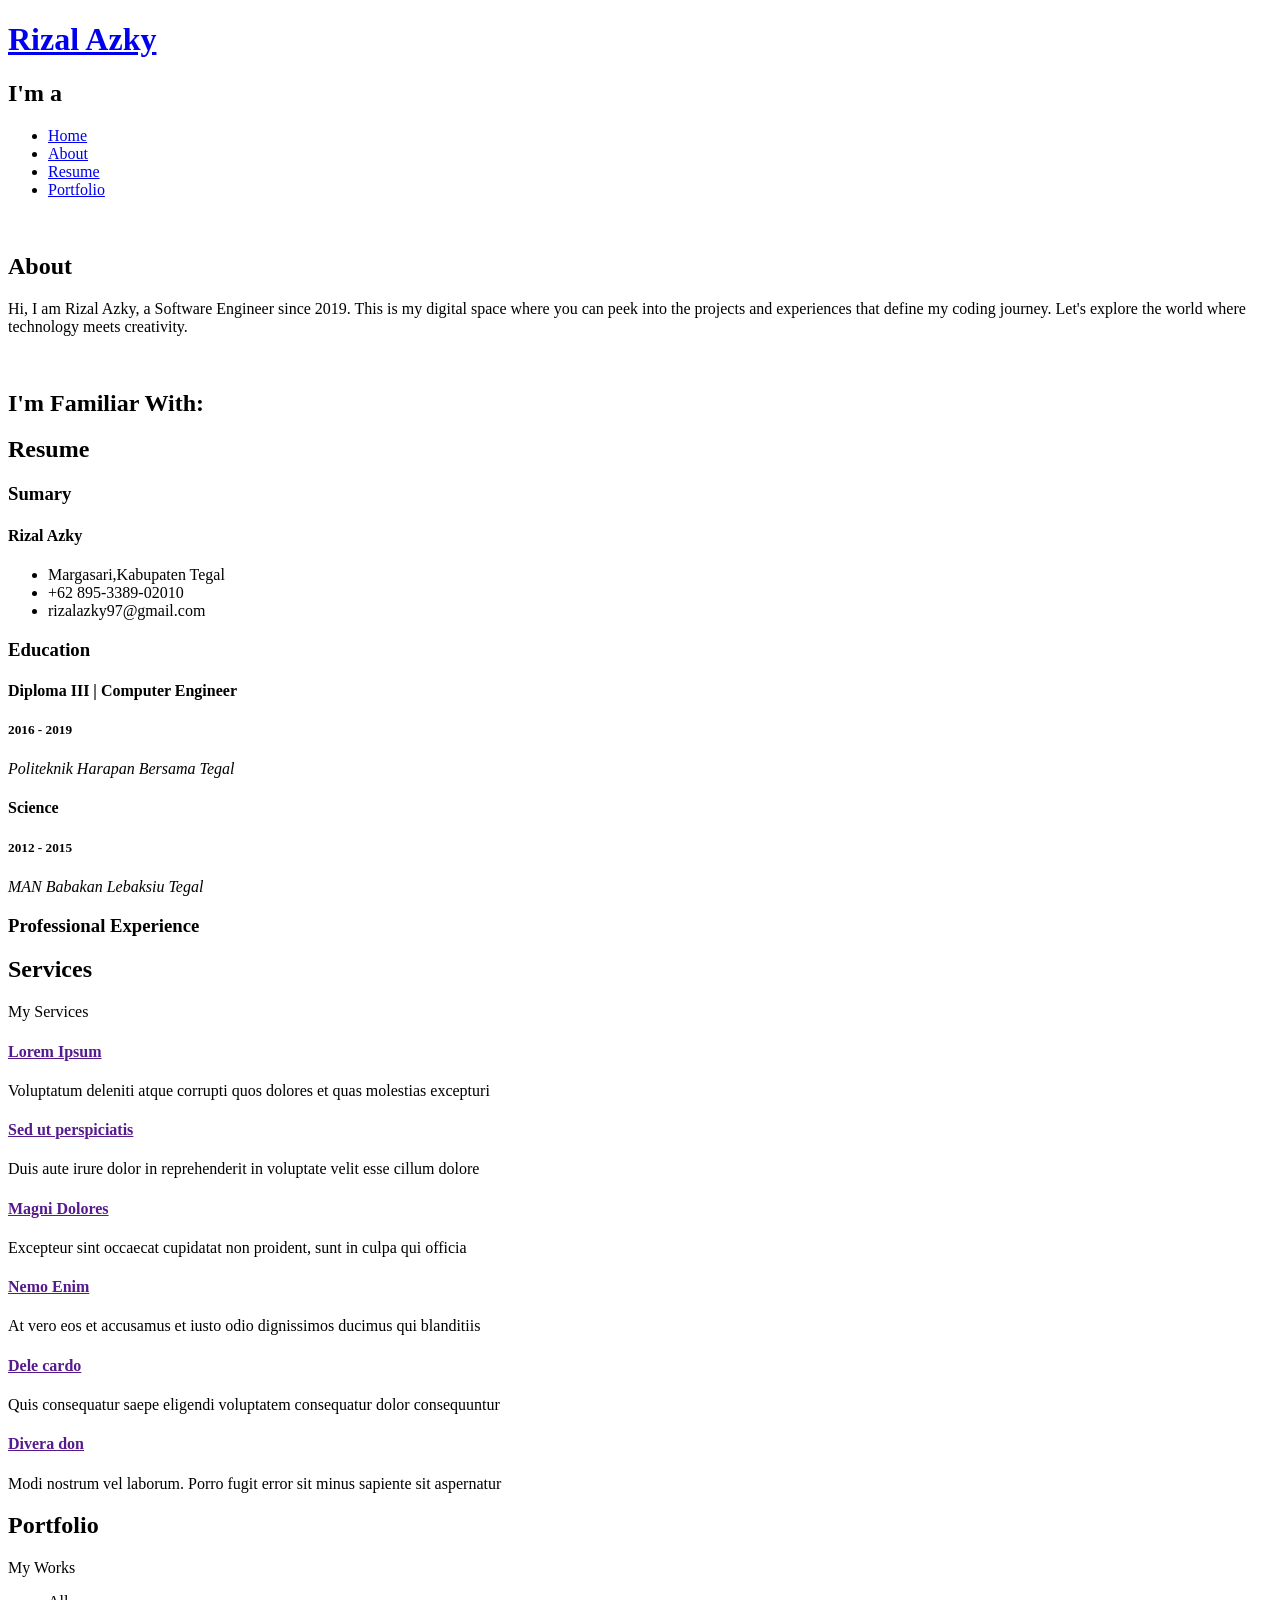
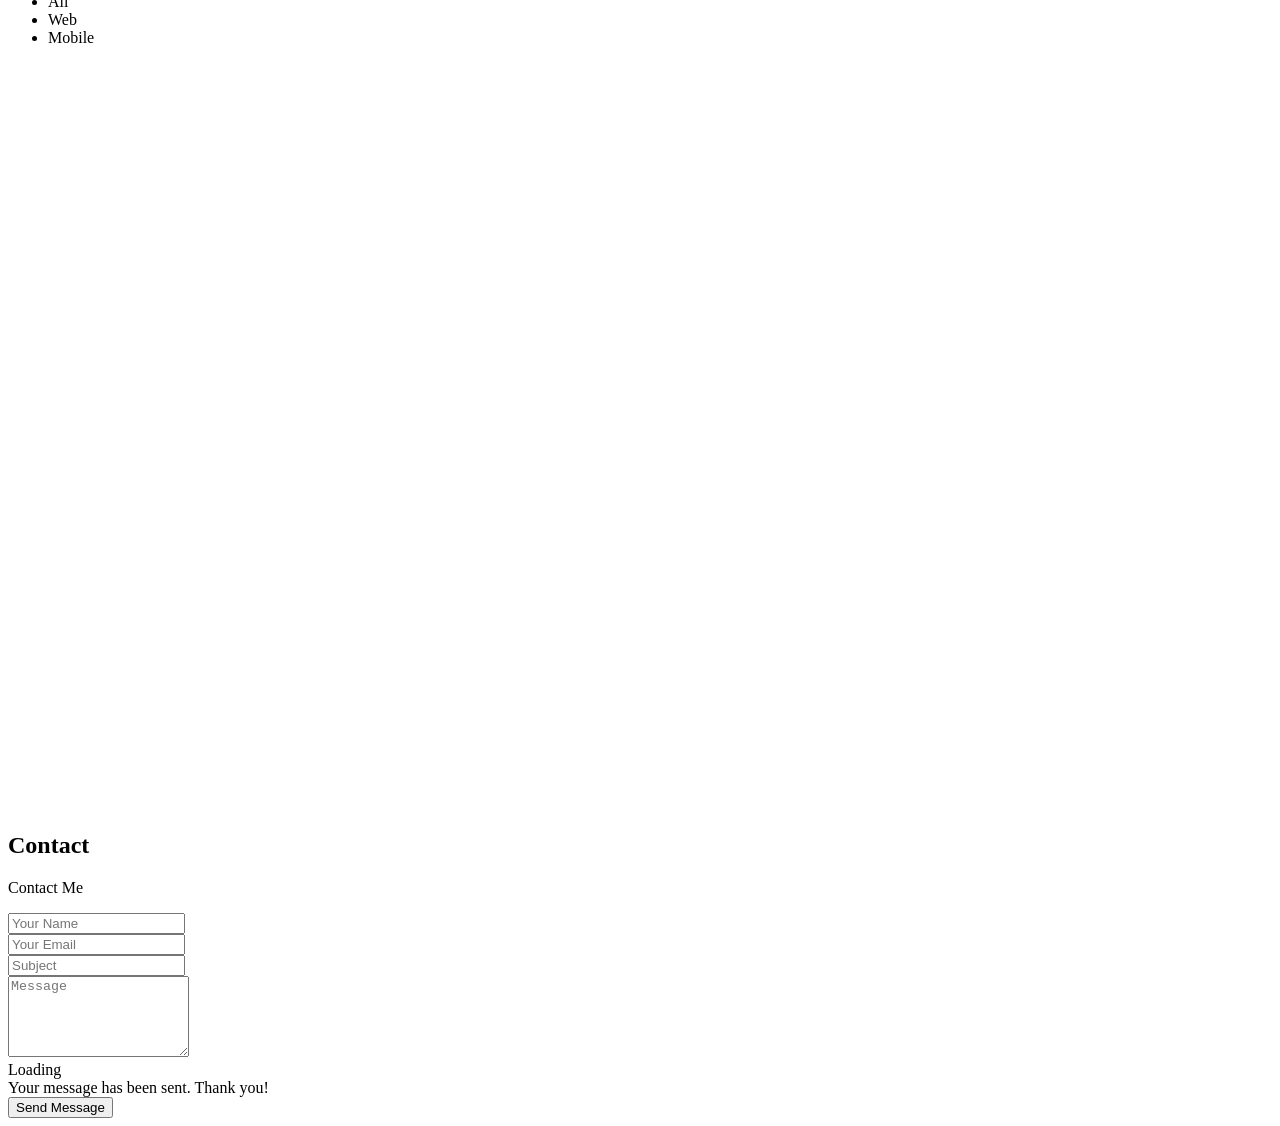
==== index.html @ f2b8367f "html-version" ====
<?php
  $json=file_get_contents("data.json");
  $data=json_decode($json);
?>
<!DOCTYPE html>
<html lang="en">

<head>
  <meta charset="utf-8">
  <meta content="width=device-width, initial-scale=1.0" name="viewport">

  <title>Rizal Azky</title>
  <meta content="" name="description">
  <meta content="" name="keywords">

  <!-- Favicons -->
  <link href="assets/img/bg1.JPG" rel="icon">
  <link href="assets/img/apple-touch-icon.png" rel="apple-touch-icon">

  <!-- Google Fonts -->
  <link href="https://fonts.googleapis.com/css?family=Open+Sans:300,300i,400,400i,600,600i,700,700i|Raleway:300,300i,400,400i,500,500i,600,600i,700,700i|Poppins:300,300i,400,400i,500,500i,600,600i,700,700i" rel="stylesheet">

  <!-- Vendor CSS Files -->
  <link href="assets/vendor/bootstrap/css/bootstrap.min.css" rel="stylesheet">
  <link href="assets/vendor/bootstrap-icons/bootstrap-icons.css" rel="stylesheet">
  <link href="assets/vendor/boxicons/css/boxicons.min.css" rel="stylesheet">
  <link href="assets/vendor/glightbox/css/glightbox.min.css" rel="stylesheet">
  <link href="assets/vendor/remixicon/remixicon.css" rel="stylesheet">
  <link href="assets/vendor/swiper/swiper-bundle.min.css" rel="stylesheet">
  <script src="https://cdnjs.cloudflare.com/ajax/libs/typed.js/2.0.12/typed.min.js"></script>

  <!-- Template Main CSS File -->
  <link href="assets/css/style.css" rel="stylesheet">

  <!-- =======================================================
  * Template Name: Personal - v4.1.0
  * Template URL: https://bootstrapmade.com/personal-free-resume-bootstrap-template/
  * Author: BootstrapMade.com
  * License: https://bootstrapmade.com/license/
  ======================================================== -->
</head>

<body>
  

  <!-- ======= Header ======= -->
  <header id="header">
    <div class="container">

      <!-- <h2>Hello, I'am</h2> -->
      <h1><a href="index.php">Rizal Azky</a></h1>
      <!-- Uncomment below if you prefer to use an image logo -->
      <!-- <a href="index.html" class="mr-auto"><img src="assets/img/logo.png" alt="" class="img-fluid"></a> -->
      <h2>I'm a <span class="typing" style="color: #18d26e; font: bold;text-decoration: none;"></span></h2>

      <nav id="navbar" class="navbar ">
        <ul>
          <li><a class="nav-link active" href="#header">Home</a></li>
          <li><a class="nav-link" href="#about">About</a></li>
          <li><a class="nav-link" href="#resume">Resume</a></li>
          <!-- <li><a class="nav-link" href="#services">Services</a></li> -->
          <li><a class="nav-link" href="#portfolio">Portfolio</a></li>
          <!-- <li><a class="nav-link" href="#contact">Contact</a></li> -->
        </ul>
        <i class="bi bi-list mobile-nav-toggle"></i>
      </nav><!-- .navbar -->

      <div class="social-links">
        <a href="#" class="twitter"><i class="bi bi-twitter"></i></a>
        <a href="#" class="facebook"><i class="bi bi-facebook"></i></a>
        <a href="#" class="instagram"><i class="bi bi-instagram"></i></a>
        <a href="https://www.linkedin.com/in/rizal-azky-129001186/" target="blank" class="linkedin"><i class="bi bi-linkedin"></i></a>
        <a href="https://wa.me/62895338902010" target="blank" class="whatsapp"><i class="bi bi-whatsapp"></i></a>
      </div>

    </div>
  </header><!-- End Header -->

  <!-- ======= About Section ======= -->
  <section id="about" class="about">

    <!-- ======= About Me ======= -->
    <div class="about-me container">

      
      <div class="row">
        <div class="col-lg-5" data-aos="fade-right">
          <img src="assets/img/bg1.JPG" class="img-fluid" alt="">
        </div>
        <div class="col-lg-7 pt-4 pt-lg-0 content" data-aos="fade-left">
          <div class="container">
            <div class="section-title">
              <h2>About</h2>
              <!-- <p>Learn more about me</p> -->
            </div>
  
            <!-- <h3>Web Developer </h3>
            <p class="fst-italic">
              the following is my personal data :
              <br><br>
            </p>
            <div class="row">
              <div class="col-lg-6">
                <ul>
                  <li><i class="bi bi-chevron-right"></i> <strong>Birthday:</strong> <span id="birthday">13 Aug 1996</span></li>
                  <li><i class="bi bi-chevron-right"></i> <strong>Email:</strong> <span>maulalardiatqo123@gmail.com</span></li>
                  <li><i class="bi bi-chevron-right"></i> <strong>Phone:</strong> <span>+62 89619166878</span></li>
                  <li><i class="bi bi-chevron-right"></i> <strong>City:</strong> <span>Balapulang, Kab. Tegal</span></li>
                </ul>
              </div>
              <div class="col-lg-6">
                <ul>
                  <li><i class="bi bi-chevron-right"></i> <strong>Age:</strong> <span id="result">24</span></li>
                  <li><i class="bi bi-chevron-right"></i> <strong>Degree:</strong> <span>bachelor of education</span></li>
                  <li><i class="bi bi-chevron-right"></i> <strong>PhEmailone:</strong> <span>email@example.com</span></li>
                  <li><i class="bi bi-chevron-right"></i> <strong>Freelance:</strong> <span>Available</span></li>
                </ul>
              </div>
            </div><br><br> -->
            <p class="about-desc">
              Hi, I am Rizal Azky,
              <!-- <br> -->
              a Software Engineer since 2019. This is my digital space where you can peek into the projects and experiences that define my coding journey. Let's explore the world where technology meets creativity.
              <!-- Software Engineer from Tegal,Indonesia.
              I have 3+ years of experience.
              I enjoy build anything from mobile to web app.      -->
              <!-- Developing,testing,debugging application. -->
            </p>
          </div>
          <br>

          <div class="skills container">

            <div class="section-title">
              <h2>I'm Familiar With:</h2>
            </div>

            <div class="skills-content">

            </div>

          </div><!-- End Skills -->
            
          <!-- <a href="skripsi.docx" class="download">Download My CV</a> -->
        </div>
        
      </div>
      

    </div><!-- End About Me -->

    <!-- ======= Counts ======= -->
    <!-- <div class="counts container">

      <div class="row">

        <div class="col-lg-3 col-md-6">
          <div class="count-box">
            <i class="bi bi-emoji-smile"></i>
            <span data-purecounter-start="0" data-purecounter-end="232" data-purecounter-duration="1" class="purecounter"></span>
            <p>Happy Clients</p>
          </div>
        </div>

        <div class="col-lg-3 col-md-6 mt-5 mt-md-0">
          <div class="count-box">
            <i class="bi bi-journal-richtext"></i>
            <span data-purecounter-start="0" data-purecounter-end="521" data-purecounter-duration="1" class="purecounter"></span>
            <p>Projects</p>
          </div>
        </div>

        <div class="col-lg-3 col-md-6 mt-5 mt-lg-0">
          <div class="count-box">
            <i class="bi bi-headset"></i>
            <span data-purecounter-start="0" data-purecounter-end="1463" data-purecounter-duration="1" class="purecounter"></span>
            <p>Hours Of Support</p>
          </div>
        </div>

        <div class="col-lg-3 col-md-6 mt-5 mt-lg-0">
          <div class="count-box">
            <i class="bi bi-award"></i>
            <span data-purecounter-start="0" data-purecounter-end="24" data-purecounter-duration="1" class="purecounter"></span>
            <p>Awards</p>
          </div>
        </div>

      </div>

    </div> -->
    <!-- End Counts -->

   

    <!-- ======= Interests ======= -->
    <!-- <div class="interests container">

      <div class="section-title">
        <h2>Interests</h2>
      </div>

      <div class="row">
        <div class="col-lg-3 col-md-4">
          <div class="icon-box">
            <i class="ri-computer-line" style="color: #ffbb2c;"></i>
            <h3>IT</h3>
          </div>
        </div>
        <div class="col-lg-3 col-md-4 mt-4 mt-md-0">
          <div class="icon-box">
            <i class="ri-paint-brush-line" style="color: #5578ff;"></i>
            <h3>Graphic Design</h3>
          </div>
        </div>
        <div class="col-lg-3 col-md-4 mt-4 mt-md-0">
          <div class="icon-box">
            <i class="ri-camera-3-fill" style="color: #e80368;"></i>
            <h3>Photography</h3>
          </div>
        </div>
        <div class="col-lg-3 col-md-4 mt-4 mt-lg-0">
          <div class="icon-box">
            <i class="ri-book-3-fill" style="color: #e361ff;"></i>
            <h3>Book</h3>
          </div>
        </div>
        <div class="col-lg-3 col-md-4 mt-4">
          <div class="icon-box">
            <i class="ri-music-2-fill" style="color: #47aeff;"></i>
            <h3>Music</h3>
          </div>
        </div>
        <div class="col-lg-3 col-md-4 mt-4">
          <div class="icon-box">
            <i class="ri-surgical-mask-fill" style="color: #ffa76e;"></i>
            <h3>Teather</h3>
          </div>
        </div>
        <div class="col-lg-3 col-md-4 mt-4">
          <div class="icon-box">
            <i class="ri-book-open-fill" style="color: #11dbcf;"></i>
            <h3>Read</h3>
          </div>
        </div>
        <div class="col-lg-3 col-md-4 mt-4">
          <div class="icon-box">
            <i class="ri-movie-2-fill" style="color: #4233ff;"></i>
            <h3>Movie</h3>
          </div>
        </div>
        <div class="col-lg-3 col-md-4 mt-4">
          <div class="icon-box">
            <i class="ri-basketball-fill" style="color: #b2904f;"></i>
            <h3>Sports</h3>
          </div>
        </div>
        <div class="col-lg-3 col-md-4 mt-4">
          <div class="icon-box">
            <i class="ri-disc-line" style="color: #b20969;"></i>
            <h3>Moton Ideal</h3>
          </div>
        </div>
        <div class="col-lg-3 col-md-4 mt-4">
          <div class="icon-box">
            <i class="ri-base-station-line" style="color: #ff5828;"></i>
            <h3>Verdo Park</h3>
          </div>
        </div>
        <div class="col-lg-3 col-md-4 mt-4">
          <div class="icon-box">
            <i class="ri-fingerprint-line" style="color: #29cc61;"></i>
            <h3>Flavor Nivelanda</h3>
          </div>
        </div>
      </div> 

    </div> -->
    <!-- End Interests -->

    <!-- ======= Testimonials ======= -->
    <!-- <div class="testimonials container">

      <div class="section-title">
        <h2>Testimonials</h2>
      </div>

      <div class="testimonials-slider swiper-container" data-aos="fade-up" data-aos-delay="100">
        <div class="swiper-wrapper">

          <div class="swiper-slide">
            <div class="testimonial-item">
              <p>
                <i class="bx bxs-quote-alt-left quote-icon-left"></i>
                Proin iaculis purus consequat sem cure digni ssim donec porttitora entum suscipit rhoncus. Accusantium quam, ultricies eget id, aliquam eget nibh et. Maecen aliquam, risus at semper.
                <i class="bx bxs-quote-alt-right quote-icon-right"></i>
              </p>
              <img src="assets/img/testimonials/testimonials-1.jpg" class="testimonial-img" alt="">
              <h3>Saul Goodman</h3>
              <h4>Ceo &amp; Founder</h4>
            </div>
          </div> -->
          <!-- End testimonial item -->

          <!-- <div class="swiper-slide">
            <div class="testimonial-item">
              <p>
                <i class="bx bxs-quote-alt-left quote-icon-left"></i>
                Export tempor illum tamen malis malis eram quae irure esse labore quem cillum quid cillum eram malis quorum velit fore eram velit sunt aliqua noster fugiat irure amet legam anim culpa.
                <i class="bx bxs-quote-alt-right quote-icon-right"></i>
              </p>
              <img src="assets/img/testimonials/testimonials-2.jpg" class="testimonial-img" alt="">
              <h3>Sara Wilsson</h3>
              <h4>Designer</h4>
            </div>
          </div> -->
          <!-- End testimonial item -->
<!-- 
          <div class="swiper-slide">
            <div class="testimonial-item">
              <p>
                <i class="bx bxs-quote-alt-left quote-icon-left"></i>
                Enim nisi quem export duis labore cillum quae magna enim sint quorum nulla quem veniam duis minim tempor labore quem eram duis noster aute amet eram fore quis sint minim.
                <i class="bx bxs-quote-alt-right quote-icon-right"></i>
              </p>
              <img src="assets/img/testimonials/testimonials-3.jpg" class="testimonial-img" alt="">
              <h3>Jena Karlis</h3>
              <h4>Store Owner</h4>
            </div>
          </div> -->
          <!-- End testimonial item -->

          <!-- <div class="swiper-slide">
            <div class="testimonial-item">
              <p>
                <i class="bx bxs-quote-alt-left quote-icon-left"></i>
                Fugiat enim eram quae cillum dolore dolor amet nulla culpa multos export minim fugiat minim velit minim dolor enim duis veniam ipsum anim magna sunt elit fore quem dolore labore illum veniam.
                <i class="bx bxs-quote-alt-right quote-icon-right"></i>
              </p>
              <img src="assets/img/testimonials/testimonials-4.jpg" class="testimonial-img" alt="">
              <h3>Matt Brandon</h3>
              <h4>Freelancer</h4>
            </div>
          </div> -->
          <!-- End testimonial item -->

          <!-- <div class="swiper-slide">
            <div class="testimonial-item">
              <p>
                <i class="bx bxs-quote-alt-left quote-icon-left"></i>
                Quis quorum aliqua sint quem legam fore sunt eram irure aliqua veniam tempor noster veniam enim culpa labore duis sunt culpa nulla illum cillum fugiat legam esse veniam culpa fore nisi cillum quid.
                <i class="bx bxs-quote-alt-right quote-icon-right"></i>
              </p>
              <img src="assets/img/testimonials/testimonials-5.jpg" class="testimonial-img" alt="">
              <h3>John Larson</h3>
              <h4>Entrepreneur</h4>
            </div>
          </div> -->
          <!-- End testimonial item -->

        <!-- </div>
        <div class="swiper-pagination"></div>
      </div>

      <div class="owl-carousel testimonials-carousel">

      </div>

    </div> -->
    <!-- End Testimonials  -->

  </section><!-- End About Section -->

  <!-- ======= Resume Section ======= -->
  <section id="resume" class="resume">
    <div class="container">

      <div class="section-title">
        <h2>Resume</h2>
        <!-- <p>Check My Resume</p> -->
      </div>

      <div class="row">
        <div class="col-lg-6">
          <h3 class="resume-title">Sumary</h3>
          <div class="resume-item pb-0">
            <h4>Rizal Azky</h4>
            <p>
              <em>

              </em>
            </p>
            <p>
            <ul>
              <li>Margasari,Kabupaten Tegal</li>
              <li>+62 895-3389-02010</li>
              <li>rizalazky97@gmail.com</li>
            </ul>
            </p>
          </div>

          <h3 class="resume-title">Education</h3>
          <div class="resume-item">
            <h4>Diploma III | Computer Engineer</h4>
            <h5>2016 - 2019</h5>
            <p><em>Politeknik Harapan Bersama Tegal</em></p>
            <!-- <p>Qui deserunt veniam. Et sed aliquam labore tempore sed quisquam iusto autem sit. Ea vero voluptatum qui ut dignissimos deleniti nerada porti sand markend</p> -->
          </div>
          <div class="resume-item">
            <h4>Science</h4>
            <h5>2012 - 2015</h5>
            <p><em>MAN Babakan Lebaksiu Tegal</em></p>
            <!-- <p>Quia nobis sequi est occaecati aut. Repudiandae et iusto quae reiciendis et quis Eius vel ratione eius unde vitae rerum voluptates asperiores voluptatem Earum molestiae consequatur neque etlon sader mart dila</p> -->
          </div>

          
        </div>
        <div class="col-lg-6">
          <h3 class="resume-title">Professional Experience</h3>
          <div class="experience-container">

          </div>
        </div>
      </div>

    </div>
  </section><!-- End Resume Section -->

  <!-- ======= Services Section ======= -->
  <section id="services" class="services">
    <div class="container">

      <div class="section-title">
        <h2>Services</h2>
        <p>My Services</p>
      </div>

      <div class="row">
        <div class="col-lg-4 col-md-6 d-flex align-items-stretch">
          <div class="icon-box">
            <div class="icon"><i class="bx bxl-dribbble"></i></div>
            <h4><a href="">Lorem Ipsum</a></h4>
            <p>Voluptatum deleniti atque corrupti quos dolores et quas molestias excepturi</p>
          </div>
        </div>

        <div class="col-lg-4 col-md-6 d-flex align-items-stretch mt-4 mt-md-0">
          <div class="icon-box">
            <div class="icon"><i class="bx bx-file"></i></div>
            <h4><a href="">Sed ut perspiciatis</a></h4>
            <p>Duis aute irure dolor in reprehenderit in voluptate velit esse cillum dolore</p>
          </div>
        </div>

        <div class="col-lg-4 col-md-6 d-flex align-items-stretch mt-4 mt-lg-0">
          <div class="icon-box">
            <div class="icon"><i class="bx bx-tachometer"></i></div>
            <h4><a href="">Magni Dolores</a></h4>
            <p>Excepteur sint occaecat cupidatat non proident, sunt in culpa qui officia</p>
          </div>
        </div>

        <div class="col-lg-4 col-md-6 d-flex align-items-stretch mt-4">
          <div class="icon-box">
            <div class="icon"><i class="bx bx-world"></i></div>
            <h4><a href="">Nemo Enim</a></h4>
            <p>At vero eos et accusamus et iusto odio dignissimos ducimus qui blanditiis</p>
          </div>
        </div>

        <div class="col-lg-4 col-md-6 d-flex align-items-stretch mt-4">
          <div class="icon-box">
            <div class="icon"><i class="bx bx-slideshow"></i></div>
            <h4><a href="">Dele cardo</a></h4>
            <p>Quis consequatur saepe eligendi voluptatem consequatur dolor consequuntur</p>
          </div>
        </div>

        <div class="col-lg-4 col-md-6 d-flex align-items-stretch mt-4">
          <div class="icon-box">
            <div class="icon"><i class="bx bx-arch"></i></div>
            <h4><a href="">Divera don</a></h4>
            <p>Modi nostrum vel laborum. Porro fugit error sit minus sapiente sit aspernatur</p>
          </div>
        </div>

      </div>

    </div>
  </section><!-- End Services Section -->

  <!-- ======= Portfolio Section ======= -->
  <section id="portfolio" class="portfolio" style="min-height: 100vh;">
    <div class="container">
      <div class="section-title">
        <h2>Portfolio</h2>
        <p>My Works</p>
      </div>

      <div class="row">
        <div class="col-lg-12 d-flex justify-content-center">
          <ul id="portfolio-flters">
            <li data-filter="*" class="filter-active">All</li>
            <li data-filter=".filter-web">Web</li>
            <li data-filter=".filter-mobile">Mobile</li>
            <!-- <li data-filter=".filter-web">Web</li> -->
          </ul>
        </div>
      </div>

      <div class="row portfolio-container">

      </div>

    </div>
  </section><!-- End Portfolio Section -->

  <!-- ======= Contact Section ======= -->
  <section id="contact" class="contact">
    <div class="container">

      <div class="section-title">
        <h2>Contact</h2>
        <p>Contact Me</p>
      </div>

      <!-- <div class="row mt-2">

        <div class="col-md-6 d-flex align-items-stretch">
          <div class="info-box">
            <i class="bx bx-map"></i>
            <h3>My Address</h3>
            <p>Balapualng wetan Rt 09 Rw 08 Kec. Balapulang Kab. Tegal</p>
          </div>
        </div>

        <div class="col-md-6 mt-4 mt-md-0 d-flex align-items-stretch">
          <div class="info-box">
            <i class="bx bx-share-alt"></i>
            <h3>Social Profiles</h3>
            <div class="social-links">
              <a href="https://twitter.com/ardiatqo" class="twitter"><i class="bi bi-twitter"></i></a>
              <a href="https://web.facebook.com/ardie.clu" class="facebook"><i class="bi bi-facebook"></i></a>
              <a href="https://instagram.com/maulal_ardi_kenceng?igshid=24ykxea1q4" class="instagram"><i class="bi bi-instagram"></i></a>
              <a href="https://www.linkedin.com/in/ardi-atqo-a48086210" class="linkedin"><i class="bi bi-linkedin"></i></a>
            </div>
          </div>
        </div>

        <div class="col-md-6 mt-4 d-flex align-items-stretch">
          <div class="info-box">
            <i class="bx bx-envelope"></i>
            <h3>Email Me</h3>
            <p>maulalardiatqo123@gmail.com</p>
          </div>
        </div>
        <div class="col-md-6 mt-4 d-flex align-items-stretch">
          <div class="info-box">
            <i class="bx bx-phone-call"></i>
            <h3>Call Me</h3>
            <p>+6289619166878</p>
          </div>
        </div>
      </div> -->

      <form action="forms/contact.php" method="post" role="form" class="php-email-form mt-4">
        <div class="row">
          <div class="col-md-6 form-group">
            <input type="text" name="name" class="form-control" id="name" placeholder="Your Name" required>
          </div>
          <div class="col-md-6 form-group mt-3 mt-md-0">
            <input type="email" class="form-control" name="email" id="email" placeholder="Your Email" required>
          </div>
        </div>
        <div class="form-group mt-3">
          <input type="text" class="form-control" name="subject" id="subject" placeholder="Subject" required>
        </div>
        <div class="form-group mt-3">
          <textarea class="form-control" name="message" rows="5" placeholder="Message" required></textarea>
        </div>
        <div class="my-3">
          <div class="loading">Loading</div>
          <div class="error-message"></div>
          <div class="sent-message">Your message has been sent. Thank you!</div>
        </div>
        <div class="text-center"><button type="submit">Send Message</button></div>
      </form>

    </div>
  </section><!-- End Contact Section -->

  <div class="credits">
    <!-- All the links in the footer should remain intact. -->
    <!-- You can delete the links only if you purchased the pro version. -->
    <!-- Licensing information: https://bootstrapmade.com/license/ -->
    <!-- Purchase the pro version with working PHP/AJAX contact form: https://bootstrapmade.com/personal-free-resume-bootstrap-template/ -->
    <!-- Designed by <a href="#">Rizal Azky</a> -->
  </div>

  <!-- Vendor JS Files -->
  <script src="assets/vendor/bootstrap/js/bootstrap.bundle.min.js"></script>
  <script src="assets/vendor/glightbox/js/glightbox.min.js"></script>
  <script src="assets/vendor/isotope-layout/isotope.pkgd.min.js"></script>
  <script src="assets/vendor/php-email-form/validate.js"></script>
  <script src="assets/vendor/purecounter/purecounter.js"></script>
  <script src="assets/vendor/swiper/swiper-bundle.min.js"></script>
  <script src="assets/vendor/waypoints/noframework.waypoints.js"></script>

  <!-- Template Main JS File -->
  <script src="assets/js/main.js"></script>
  <script src="assets/js/script.js"></script>
  <script>
    initPage()
    window.addEventListener('load', (e)=>{
    })
  </script>
</body>

</html>
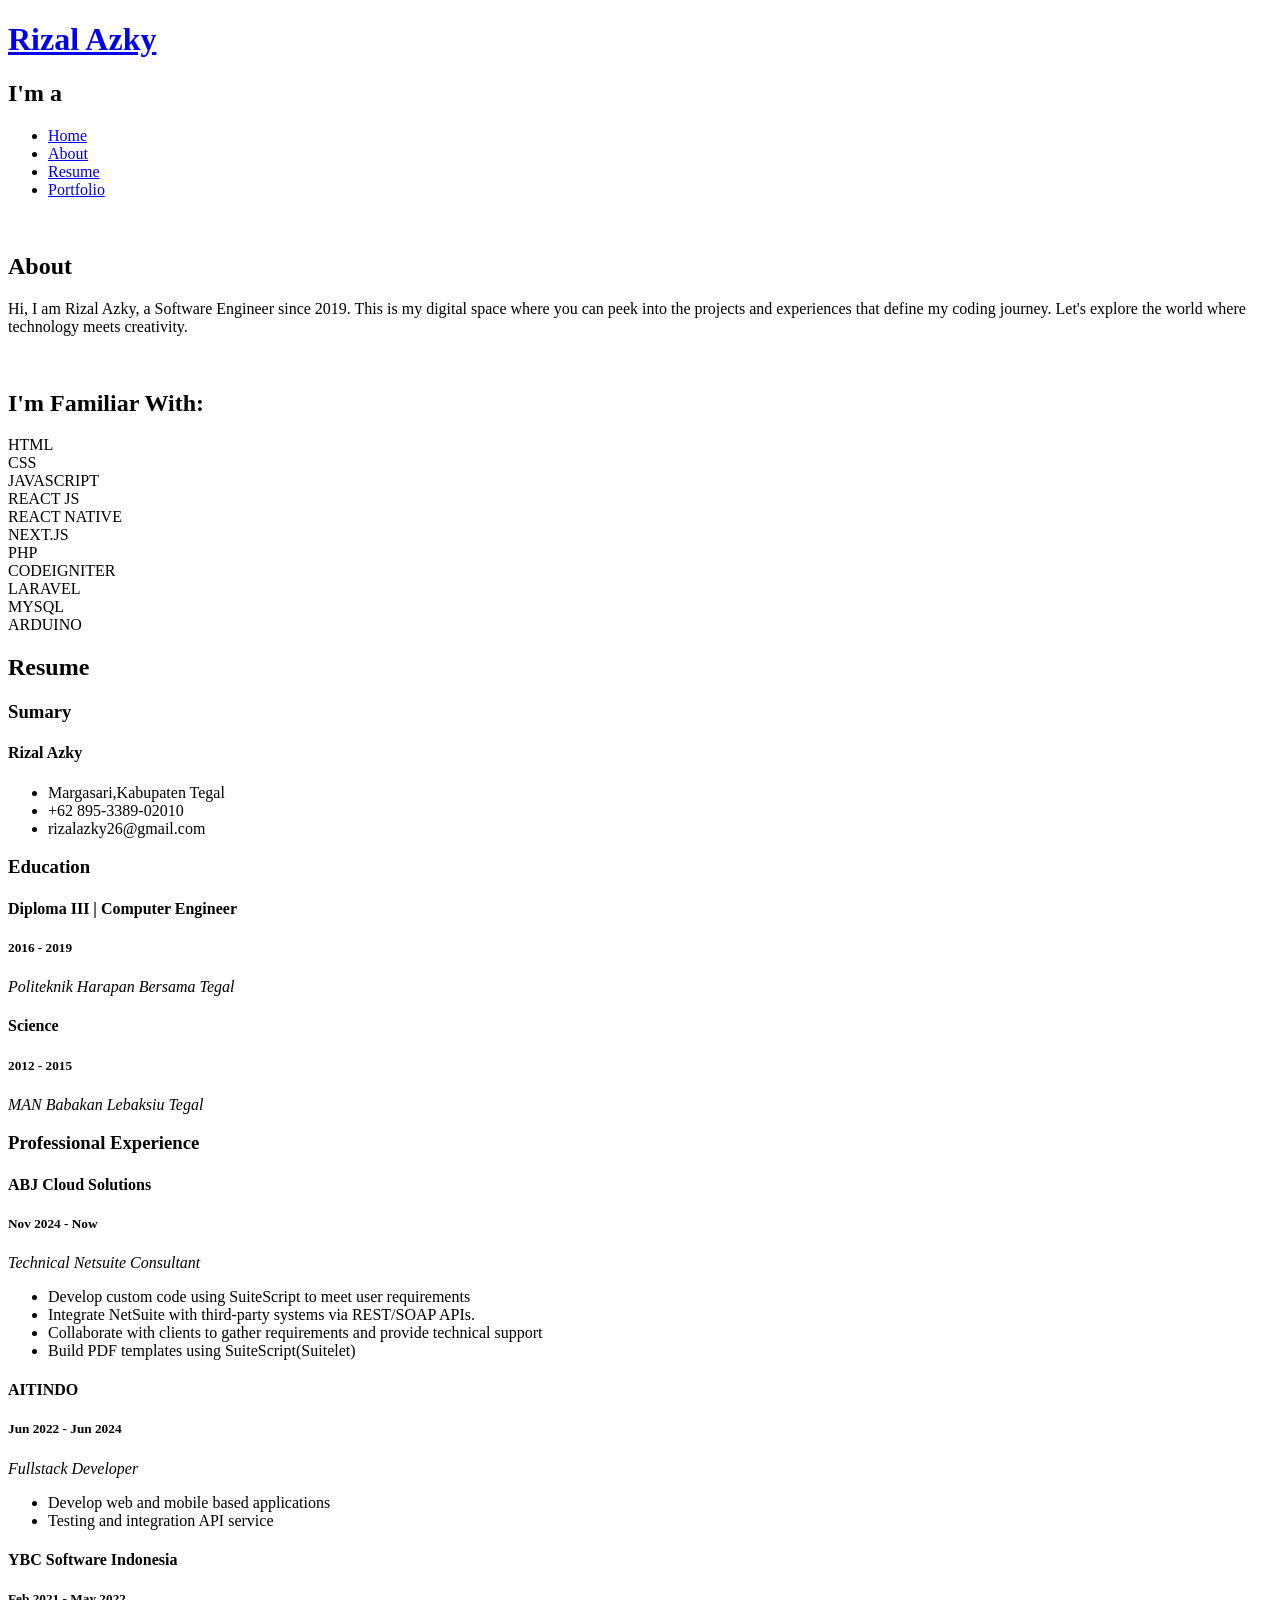
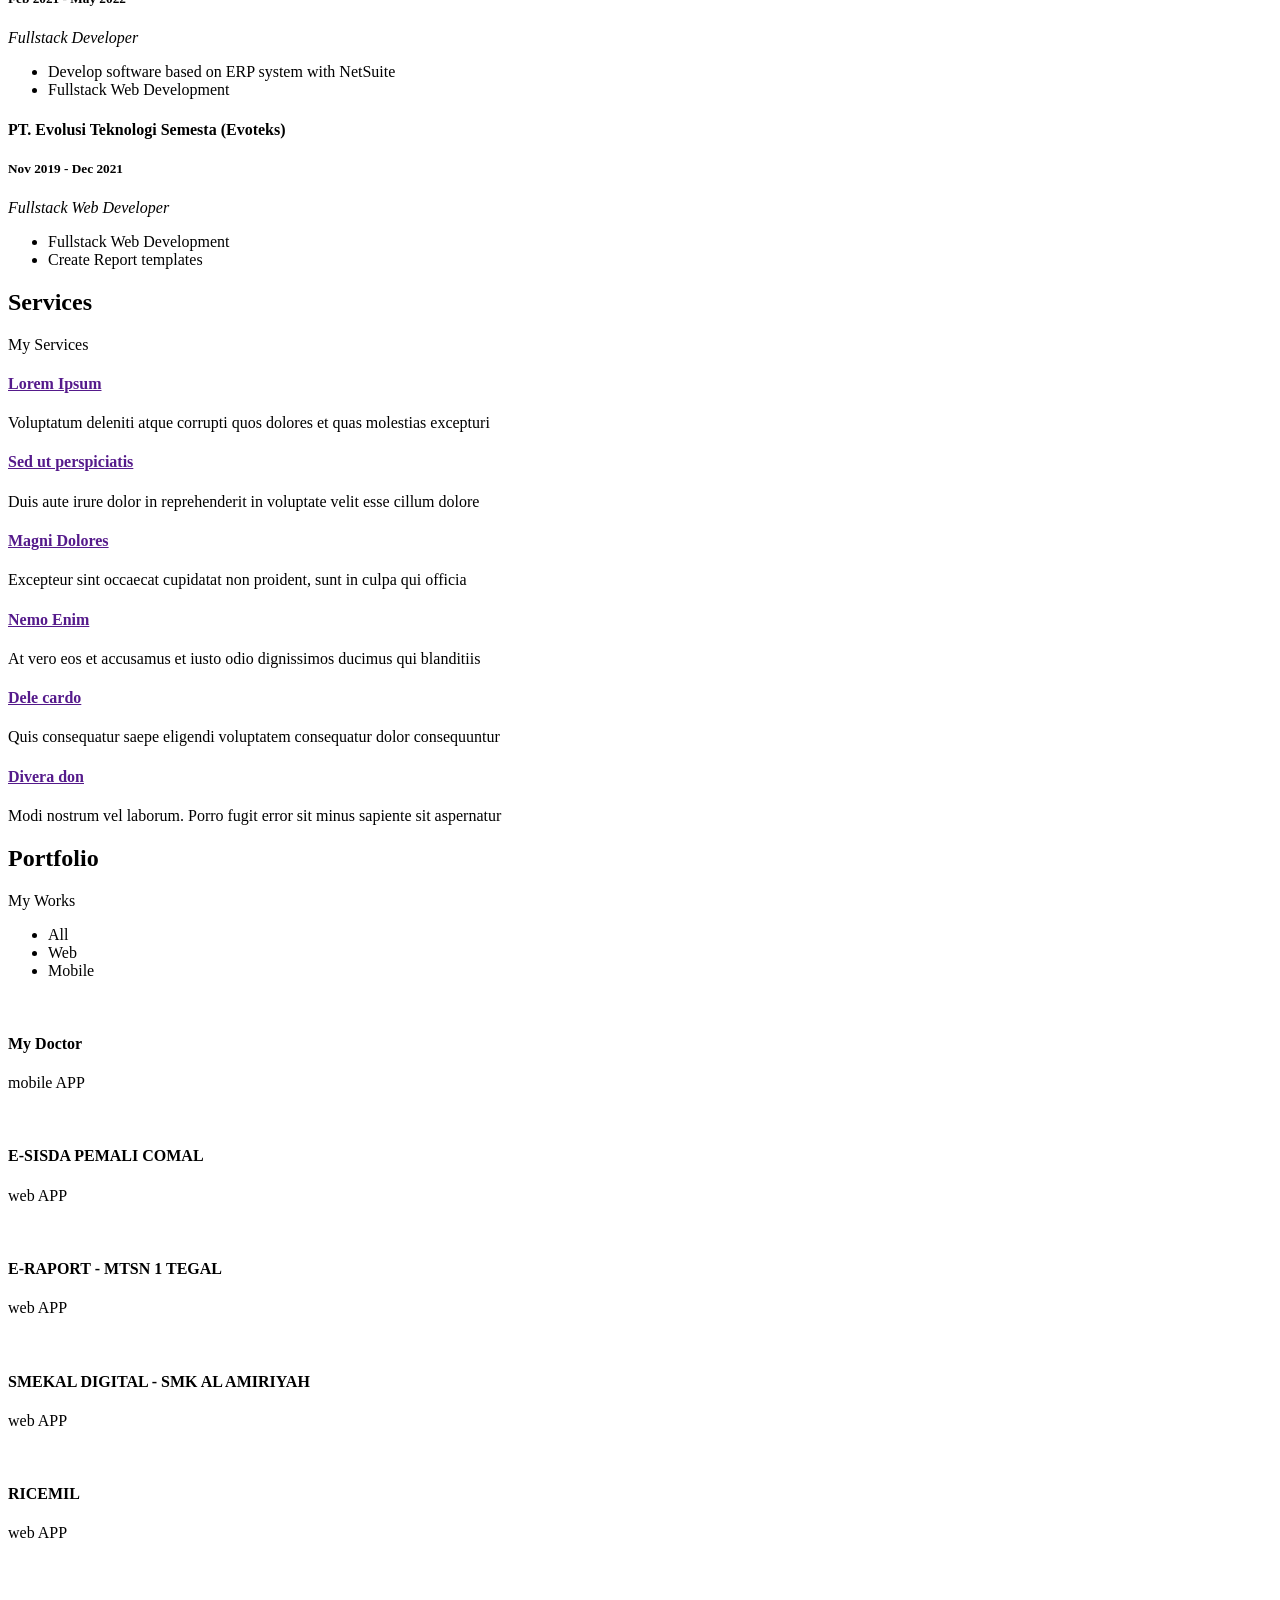
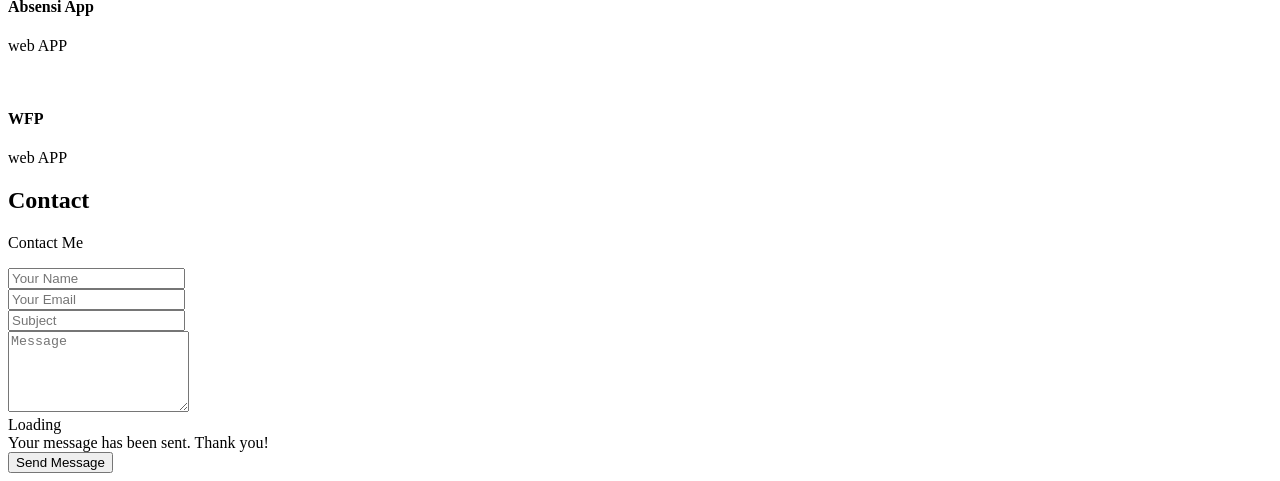
==== commit 0d8d71cd: "update email" ====
--- a/index.html
+++ b/index.html
@@ -394,7 +394,7 @@
             <ul>
               <li>Margasari,Kabupaten Tegal</li>
               <li>+62 895-3389-02010</li>
-              <li>rizalazky97@gmail.com</li>
+              <li>rizalazky26@gmail.com</li>
             </ul>
             </p>
           </div>
